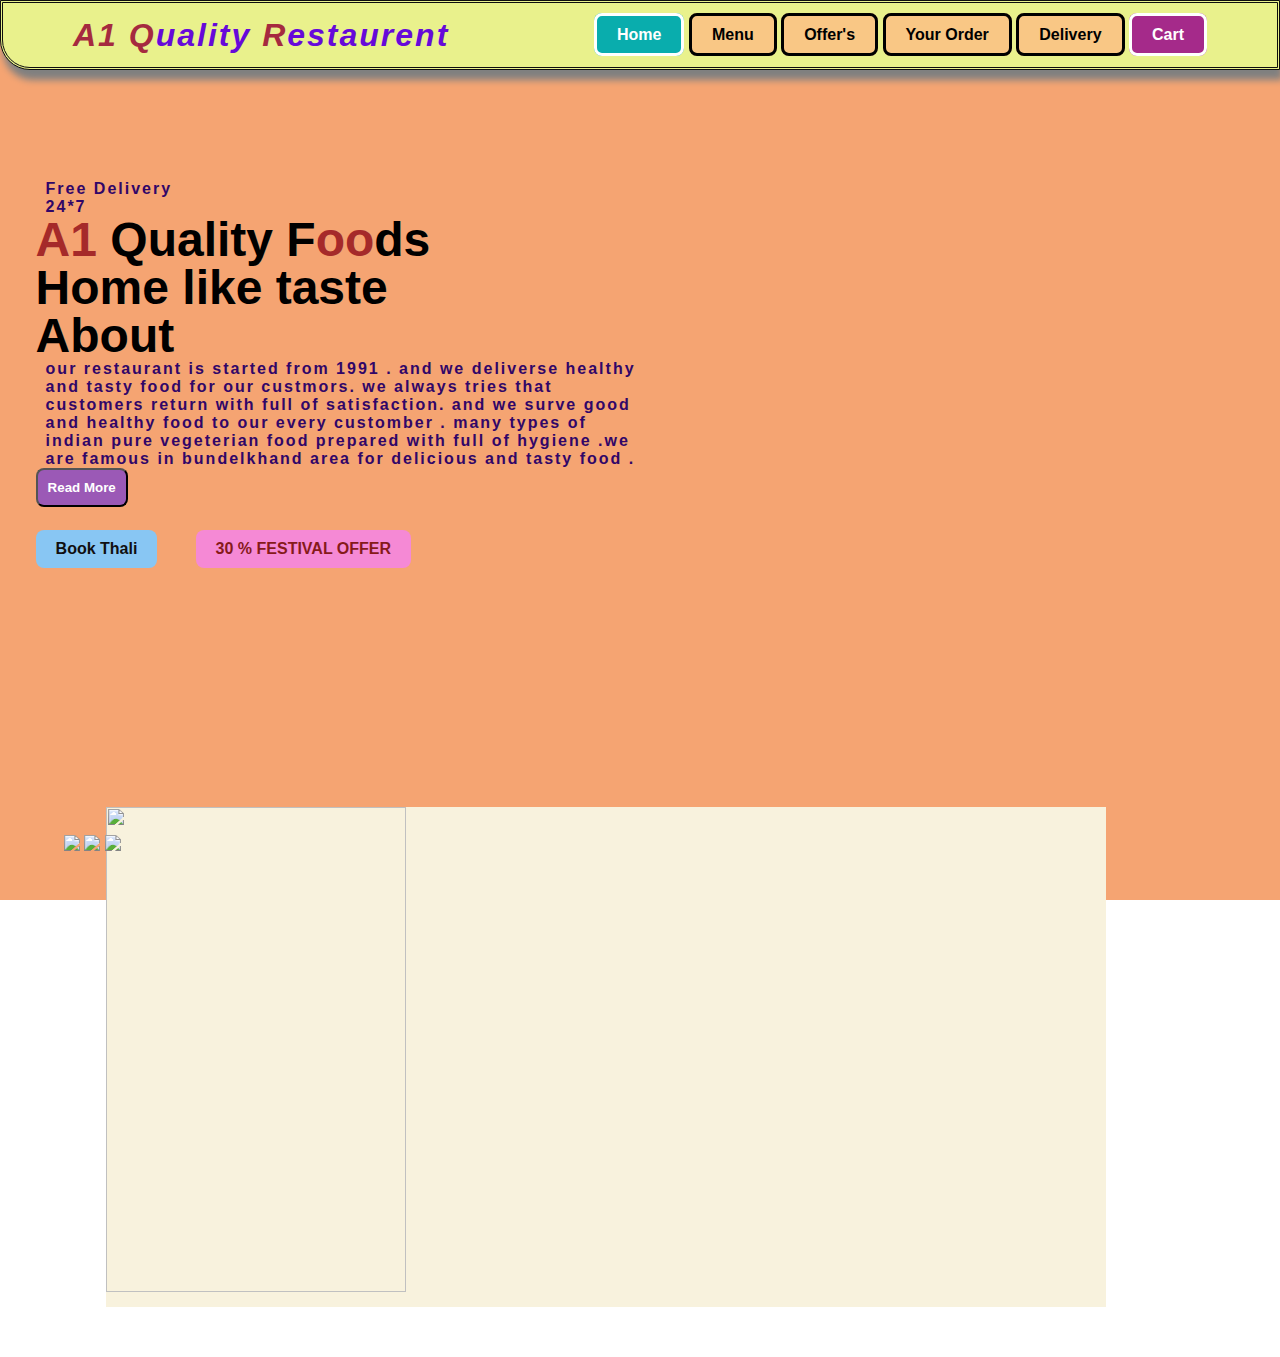
==== landing page/A1 Quality Restaurant.html @ e19ea0c0 "Add files via upload" ====
<!DOCTYPE html>
<html>
<head>
	<title> A1 Quality Restaurent</title>
<style type="text/css">
		*{padding: 0; margin:0; box-sizing: border-box; font-family: sans-serif;
		}

		header{
			width: 100%;
			height: 100vh;
			background-color: rgb(245, 164, 114) ;
			background-image: url(images/thali.jpg);
			background-size:  auto;
			background-repeat: no-repeat;
			background-position: bottom right;
			
			
		}
		nav{
			width: 100%;
			height: 70px;
			padding: 0px 70px;
			background: rgb(233, 241, 140);
			
			color: rgb(13, 13, 13);
			display: flex;
			justify-content: space-between;
			align-items: center;
			border-bottom-left-radius: 30px;
			border-style:double;
			box-shadow: 3px 10px 7px grey;
			
		}
		.logo{
			font-weight: bold;
			font-size: 2em;
			font-style:oblique;
			letter-spacing: 2px;
			color:rgb(102, 9, 217);
		}
		.logo span{
			color: rgb(165, 42, 63);
		}
		.menu a{
			text-decoration: none;
			color: black;
			padding: 10px 20px;
			background-color: rgb(249, 199, 133);
			border-radius: 8px;
			border-style: solid;
		}
		.menu a:last-child{
			background: rgb(165, 42, 138);
			color: white;
			border-radius: 8px;
		}
		.menu a:first-child{
			background: rgb(9, 173, 173);
			color: white;
			border-radius: 8px;
		}

		.h-text{
			position:absolute;
			top:20%;
			right: 50%;
			left: 2%;
			padding-left: 10px;

		}
		.slide-frame{
			background-color: #f8f2dd;
			
			
			overflow:hidden;
			height:500px;
			width: 1000px;
			margin-left: 70px;
			margin-top: 300px;
			margin-bottom: 50px;

		}
		/*             slider animation        */
		@-webkit-keyframes slide_animation{
			 0% {left : 0px;}
			10% {left : 0px;}
			20% {left : 1200px;}
			30% {left : 1200px;}
			40% {left : 2400px;}
			50% {left : 2400px;}
			60% {left : 1200px;}
			70% {left : 1200px;}
			80% {left : 0px;}
			90% {left : 0px;}
			100% {left :0px;}
		}
		.slide-images{
			width: auto;
			height:auto;
			margin: 0 0 0 -2400px;
			position: relative;
			-webkit-animation-name: slide_animation;
			-webkit-animation-duration: 20s;
			-webkit-animation-iteration-count: infinite;
			-webkit-animation-direction:alternate-reverse;
			-webkit-animation-play-state:running;
		}
		.img-container{
			height: 800px;
			width: 1000px;
			float:right;

		}
		.h-text p{
			color: #310668;
			letter-spacing: 2px;
			font-weight: bold;
			top: 30px;
			padding-left: 10px;
		}
		.h-text h1{

			font-size: 3em;
			line-height: 1em;
		}
		.h-text h1 span{
				color: brown;
		}
		.h-text h2{
			font-size: 3em;
			margin-bottom: 0.5em;
		}
		#book{
			position: absolute;
			top: 350px;
			left: 10px;
			text-decoration: none;
			color: rgb(16, 15, 16);
			background: rgb(136, 198, 243);
			border-radius: 8px;
			padding: 10px 20px;
		}
		#dis{
			position: absolute;
			top: 350px;
			left: 170px;

			text-decoration: none;
			color: rgb(134, 26, 26);
			background: #f589d5;
			padding: 10px 20px;
			border-radius: 8px;
		}
		#thali{
			position: absolute;
			bottom: 5%;
			left: 5%;
		}
		#thali img{
			transition: 0.4s ease;
		}
		#thali img:hover{
			transform: translateY(-20px);
		}
		button{
			background-color: #9b59b6;
			padding: 10px;
			color: white;
			border-radius: 8px;
		}
</style>
</head>
<body>
<header>
	<nav>
		<div class="logo"><span>A1 Q</span>uality <span>R</span>estaurent</div>
		<div class="menu">
				<a href="#"><b>Home</b></a>
			<a href="#"><b>Menu</b></a>
			<a href="#"><b>Offer's</b></a>
			<a href="#"><b>Your Order</b></a>
			<a href="#"><b>Delivery</b></a>
			<a href="#"><b>Cart</b></a>
		</div>
	</nav>
	<div class="h-text">
			<p>Free Delivery</p>
			<p> 24*7</p>
		<h1> <span>A1</span> Quality F<span>oo</span>ds </h1>
		<h1>Home like taste</h1>
		<h1>About</h1>
		<p> our restaurant is started from 1991 . and we deliverse healthy and tasty food for our custmors.
			we always tries that customers return with full of satisfaction. and we surve good and healthy food to our every customber .
		many types of indian  pure vegeterian food prepared with full of hygiene .we are famous in bundelkhand area for delicious and tasty food .</p>
		<button><b>Read More</b></button>


		<a href="#" id="book"><b>Book Thali</b></a>
		<a href="#" id="dis"><b>30 % FESTIVAL OFFER</b></a>
	<div class="slide-frame">
		<div class="slide-images">
			<div class="img-container">
				<img src="images/Butter-Paneer.jpeg" width="300" height="485">
			</div>
			<div class="img-container">
				<img src="images/south indian.jpg"  width="300" height="485">
			</div>
			<div class="img-container">
				<img src="images/paneer-tikka.jpg"  width="300" height="485">
			</div>
			<div class="img-container">
				<img src="images/thali.jpg"  width="300" height="400">
			</div>
			
		</div>
	</div>
	</div>
	<div id="thali">
		<img src="images/order.jpg" width="100">	
		<img src="images/order.jpg" width="100">
		<img src="images/order.jpg" width="100">
	</div>
</header>
</body>
</html>
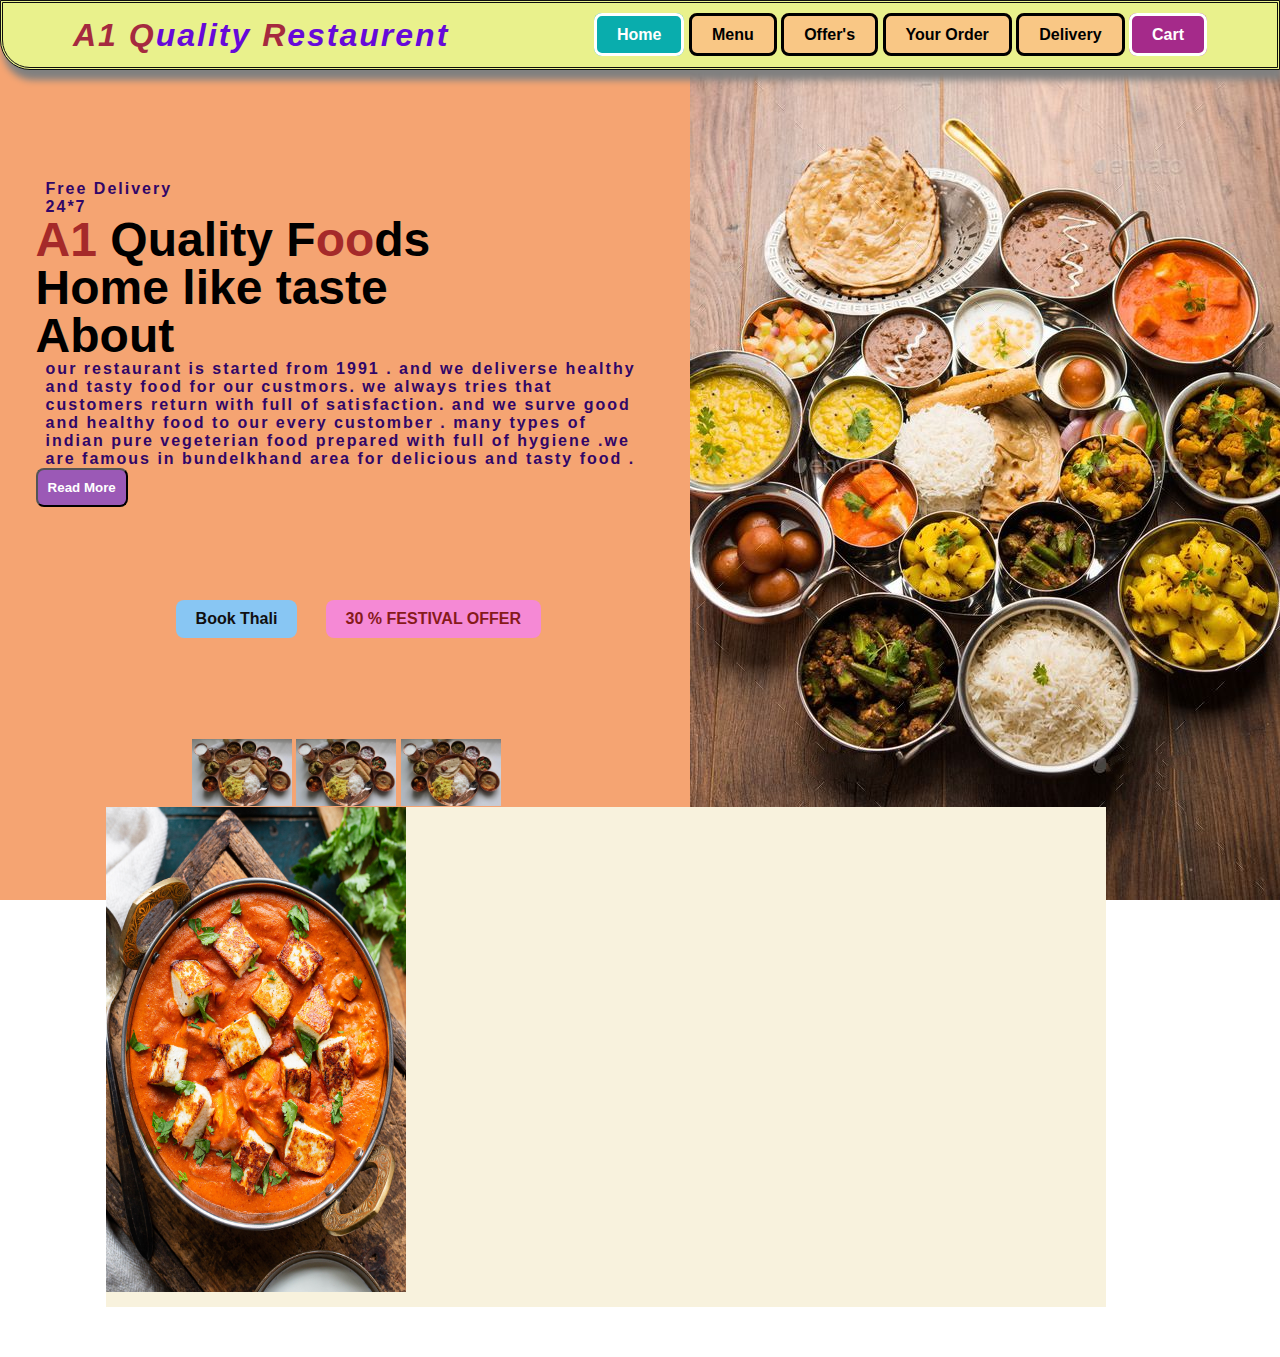
==== commit 0e410974: "A1 Quality Restaurant.html" ====
--- a/landing page/A1 Quality Restaurant.html
+++ b/landing page/A1 Quality Restaurant.html
@@ -133,8 +133,8 @@
 		}
 		#book{
 			position: absolute;
-			top: 350px;
-			left: 10px;
+			top: 420px;
+			left: 150px;
 			text-decoration: none;
 			color: rgb(16, 15, 16);
 			background: rgb(136, 198, 243);
@@ -143,8 +143,8 @@
 		}
 		#dis{
 			position: absolute;
-			top: 350px;
-			left: 170px;
+			top: 420px;
+			left: 300px;
 
 			text-decoration: none;
 			color: rgb(134, 26, 26);
@@ -154,8 +154,8 @@
 		}
 		#thali{
 			position: absolute;
-			bottom: 5%;
-			left: 5%;
+			bottom: 10%;
+			left: 15%;
 		}
 		#thali img{
 			transition: 0.4s ease;
@@ -223,4 +223,4 @@
 	</div>
 </header>
 </body>
-</html>+</html>
